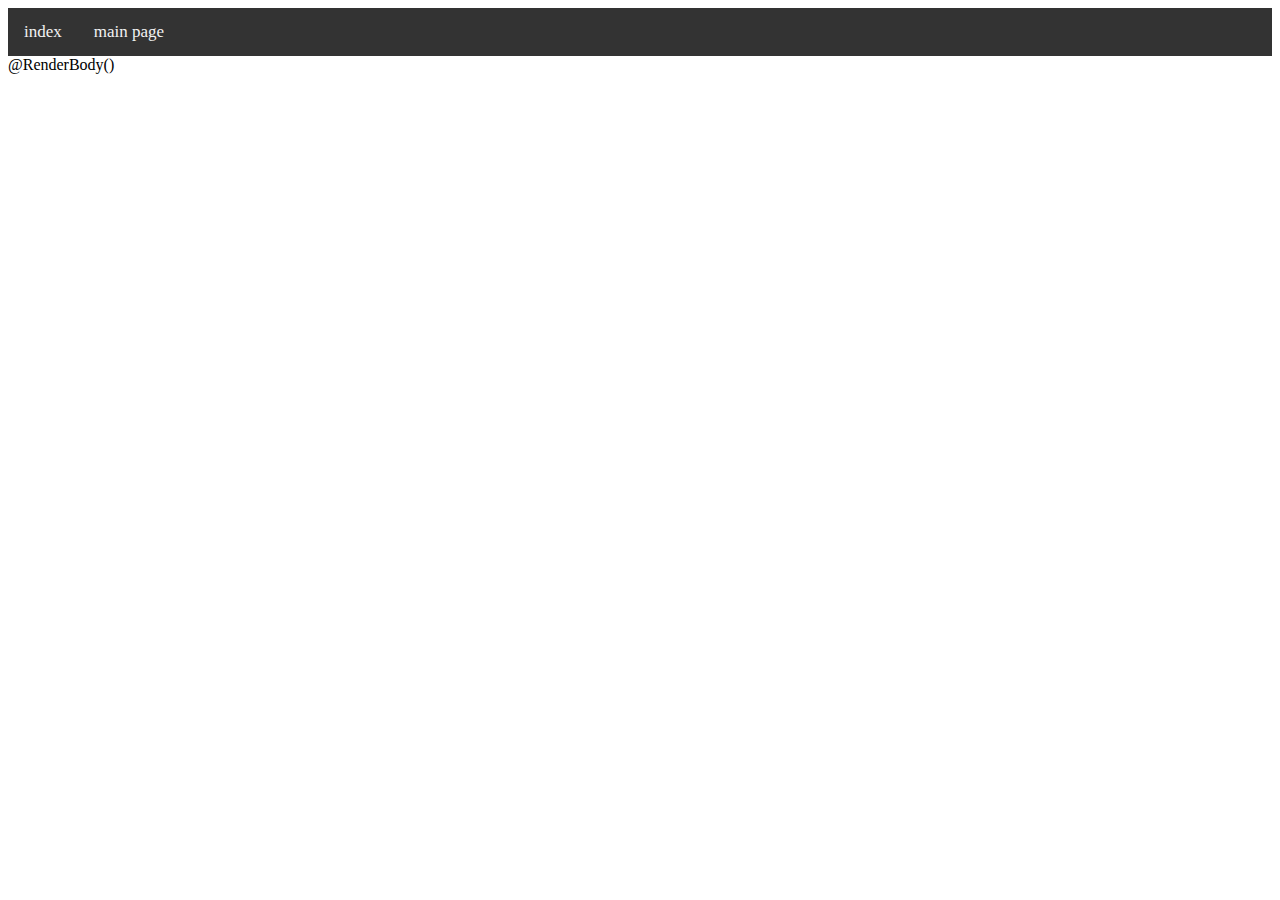
==== site/layout.html @ c03d7c12 "first commit initial" ====
﻿<!DOCTYPE html>
<html lang="en">
<head>
    <meta charset="UTF-8">
    <meta http-equiv="X-UA-Compatible" content="IE=edge">
    <meta name="viewport" content="width=device-width, initial-scale=1.0">
    <link href="https://cdn.jsdelivr.net/npm/bootstrap@5.3.0-alpha3/dist/css/bootstrap.min.css" rel="stylesheet" integrity="sha384-KK94CHFLLe+nY2dmCWGMq91rCGa5gtU4mk92HdvYe+M/SXH301p5ILy+dN9+nJOZ" crossorigin="anonymous">
    <link rel="stylesheet" href="styles.css">
    <title>Document</title>
</head>
<body>
    <div class="topnav">
        <a href="index.html">index</a>
        <a href="mainPage.html">main page</a>
    </div>


    @RenderBody()
    <script src="https://cdn.jsdelivr.net/npm/bootstrap@5.3.0-alpha3/dist/js/bootstrap.bundle.min.js" integrity="sha384-ENjdO4Dr2bkBIFxQpeoTz1HIcje39Wm4jDKdf19U8gI4ddQ3GYNS7NTKfAdVQSZe" crossorigin="anonymous"></script>

</body>
</html>
---- site/styles.css ----
﻿h1 {

    color: red

}



/* Add a black background color to the top navigation */

.topnav {

    position: relative;

    background-color: #333;

    overflow: hidden;

}



/* Style the links inside the navigation bar */

.topnav a {

    float: left;

    color: #f2f2f2;

    text-align: center;

    padding: 14px 16px;

    text-decoration: none;

    font-size: 17px;

}



/* Change the color of links on hover */

.topnav a:hover {

    background-color: #ddd;

    color: black;

}



/* Add a color to the active/current link */

.topnav a.active {

    background-color: #4CAF50;

    color: white;

}



/* Centered section inside the top navigation */

.topnav-centered a {

    float: none;

    position: absolute;

    top: 50%;

    left: 50%;

    transform: translate(-50%, -50%);

}



/* Right-aligned section inside the top navigation */

.topnav-right {

    float: right;

}



/* Responsive navigation menu - display links on top of each other instead of next to each other (for mobile devices) */

@media screen and (max-width: 600px) {

    .topnav a, .topnav-right {

        float: none;

        display: block;

    }



    .topnav-centered a {

        position: relative;

        top: 0;

        left: 0;

        transform: none;

    }

}
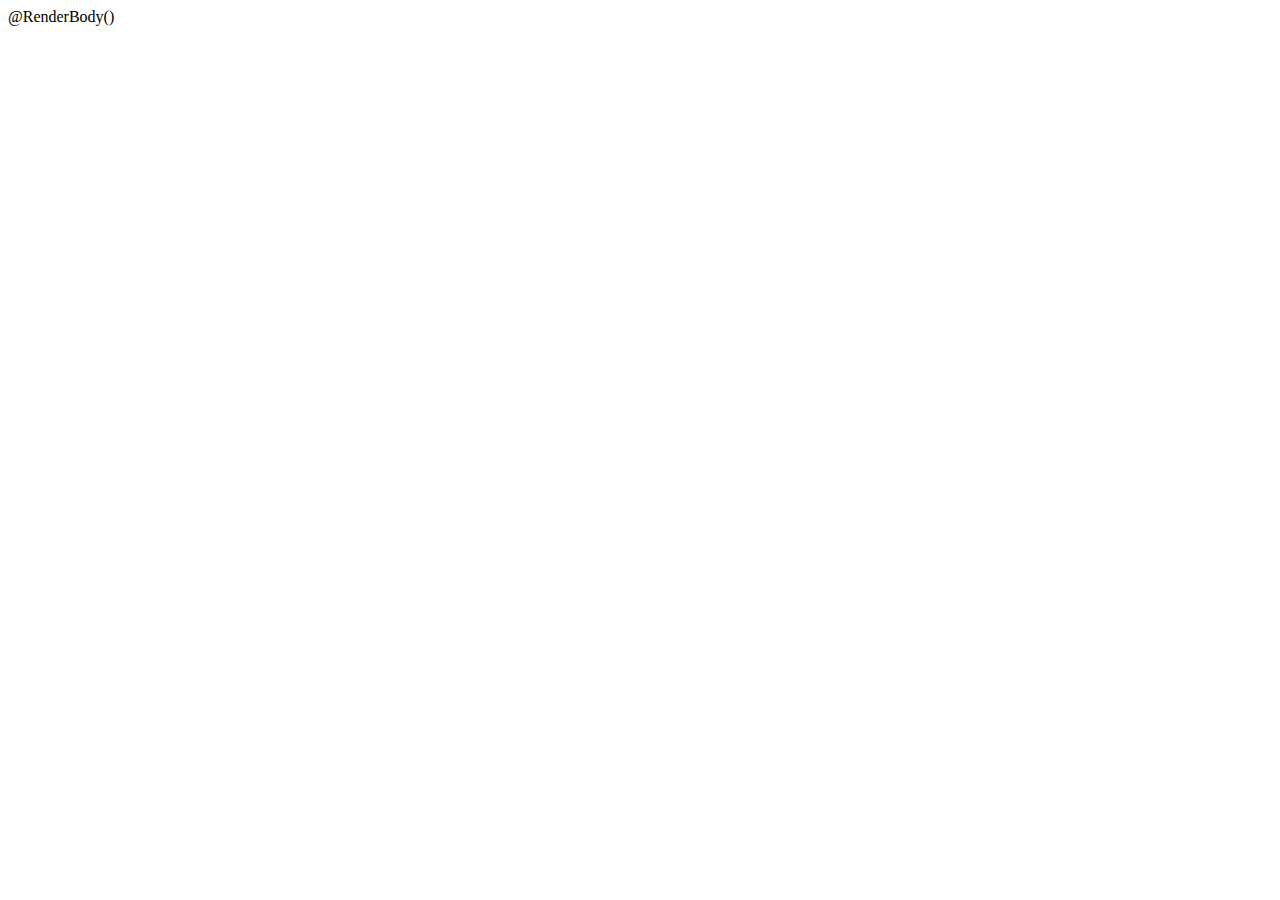
==== commit 5478485e: "3 уровень 6 экзамена. Созданы tasks.json и класс Serializer для сериализации и десериализации. Добав" ====
--- a/site/layout.html
+++ b/site/layout.html
@@ -9,11 +9,6 @@
     <title>Document</title>
 </head>
 <body>
-    <div class="topnav">
-        <a href="index.html">index</a>
-        <a href="mainPage.html">main page</a>
-    </div>
-
 
     @RenderBody()
     <script src="https://cdn.jsdelivr.net/npm/bootstrap@5.3.0-alpha3/dist/js/bootstrap.bundle.min.js" integrity="sha384-ENjdO4Dr2bkBIFxQpeoTz1HIcje39Wm4jDKdf19U8gI4ddQ3GYNS7NTKfAdVQSZe" crossorigin="anonymous"></script>
--- a/site/styles.css
+++ b/site/styles.css
@@ -1,121 +1,6 @@
-﻿h1 {
-
-    color: red
-
+﻿.addTask{
+    max-width: 300px;
 }
-
-
-
-/* Add a black background color to the top navigation */
-
-.topnav {
-
-    position: relative;
-
-    background-color: #333;
-
-    overflow: hidden;
-
-}
-
-
-
-/* Style the links inside the navigation bar */
-
-.topnav a {
-
-    float: left;
-
-    color: #f2f2f2;
-
-    text-align: center;
-
-    padding: 14px 16px;
-
-    text-decoration: none;
-
-    font-size: 17px;
-
-}
-
-
-
-/* Change the color of links on hover */
-
-.topnav a:hover {
-
-    background-color: #ddd;
-
-    color: black;
-
-}
-
-
-
-/* Add a color to the active/current link */
-
-.topnav a.active {
-
-    background-color: #4CAF50;
-
-    color: white;
-
-}
-
-
-
-/* Centered section inside the top navigation */
-
-.topnav-centered a {
-
-    float: none;
-
-    position: absolute;
-
-    top: 50%;
-
-    left: 50%;
-
-    transform: translate(-50%, -50%);
-
-}
-
-
-
-/* Right-aligned section inside the top navigation */
-
-.topnav-right {
-
-    float: right;
-
-}
-
-
-
-/* Responsive navigation menu - display links on top of each other instead of next to each other (for mobile devices) */
-
-@media screen and (max-width: 600px) {
-
-    .topnav a, .topnav-right {
-
-        float: none;
-
-        display: block;
-
-    }
-
-
-
-    .topnav-centered a {
-
-        position: relative;
-
-        top: 0;
-
-        left: 0;
-
-        transform: none;
-
-    }
-
+.showTask {
+    max-width: 600px;
 }